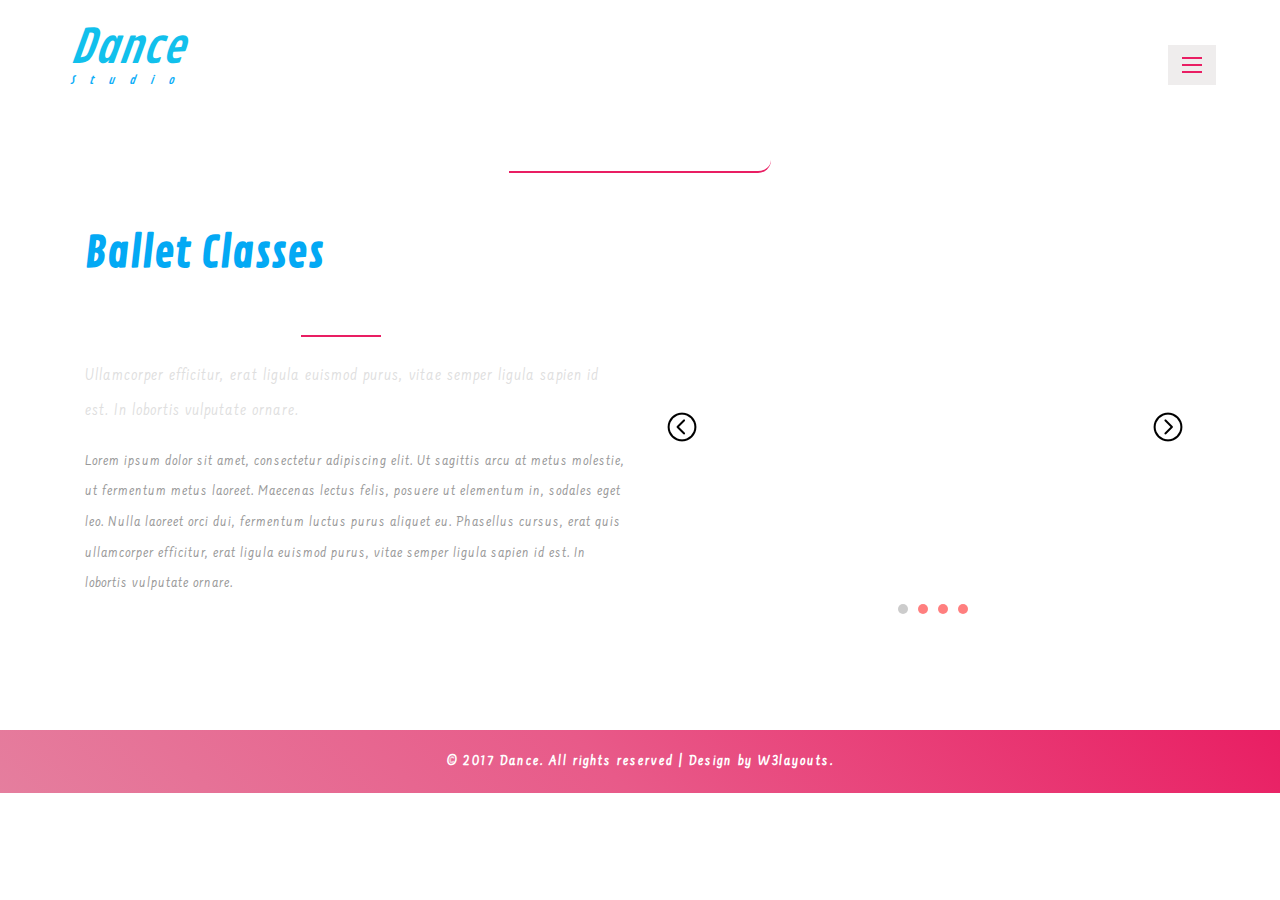
==== docs/about.html @ cee70d98 "no message" ====
<!--
	Author: W3layouts
	Author URL: http://w3layouts.com
	License: Creative Commons Attribution 3.0 Unported
	License URL: http://creativecommons.org/licenses/by/3.0/
-->
<!DOCTYPE html>
<html lang="zxx">
<head>
<title>Dance An Entertainment Category Bootstrap Responsive website Template | About Us:: w3layouts</title>
<!-- Meta tag Keywords -->
<meta name="viewport" content="width=device-width, initial-scale=1">
<meta http-equiv="Content-Type" content="text/html; charset=utf-8" />
<meta name="keywords" content="Dance web template, Bootstrap Web Templates, Flat Web Templates, Android Compatible web template, Smartphone Compatible web template, free webdesigns for Nokia, Samsung, LG, SonyEricsson, Motorola web design" />
<script type="application/x-javascript"> addEventListener("load", function() { setTimeout(hideURLbar, 0); }, false);
function hideURLbar(){ window.scrollTo(0,1); } </script>
<!--// Meta tag Keywords -->
<!-- css files -->
<link rel="stylesheet" href="css/bootstrap.css"> <!-- Bootstrap-Core-CSS -->
<link rel="stylesheet" href="css/style.css" type="text/css" media="all" /> <!-- Style-CSS --> 
<link rel="stylesheet" href="css/font-awesome.css"> <!-- Font-Awesome-Icons-CSS -->
<!-- //css files -->
<link href="//fonts.googleapis.com/css?family=Alex+Brush&amp;subset=latin-ext" rel="stylesheet">
<link href="//fonts.googleapis.com/css?family=Contrail+One" rel="stylesheet">
<link href="//fonts.googleapis.com/css?family=Farsan&amp;subset=gujarati,latin-ext,vietnamese" rel="stylesheet">
</head>
<body> 
<!-- banner -->
	<div class="banner-2">
		<div class="container">
			<h1><a class="w3l-logo" href="index.html">Dance<span>Studio</span></a></h1>
		</div>
		<!-- Nav -->
		<div class="col-md-6 w3_agile_menu">
			<div class="agileits_w3layouts_nav">
				<div id="toggle_m_nav">
					<div id="m_nav_menu" class="m_nav">
						<div class="m_nav_ham w3_agileits_ham" id="m_ham_1"></div>
						<div class="m_nav_ham" id="m_ham_2"></div>
						<div class="m_nav_ham" id="m_ham_3"></div>
					</div>
				</div>
				<div id="m_nav_container" class="m_nav wthree_bg">
					<nav class="menu menu--sebastian">
						<ul id="m_nav_list" class="m_nav menu__list">
							<li class="m_nav_item"> <a href="index.html" class="link link--kumya"><i class="fa fa-home" aria-hidden="true"></i><span data-letters="Home">Home</span></a></li>
							<li class="m_nav_item active"> <a href="about.html" class="link link--kumya"><i class="fa fa-user" aria-hidden="true"></i><span data-letters="About Us">About Us</span></a></li>
							<li class="m_nav_item"> <a href="classes.html" class="link link--kumya"><i class="fa fa-check-square-o" aria-hidden="true"></i><span data-letters="Classes">Classes</span></a></li>
							<li class="m_nav_item"> <a href="team.html" class="link link--kumya"><i class="fa fa-users" aria-hidden="true"></i><span data-letters="Team">Team</span></a></li>
							<li class="m_nav_item"> <a href="gallery.html" class="link link--kumya"><i class="fa fa-picture-o" aria-hidden="true"></i><span data-letters="Gallery">Gallery</span></a></li>
							<li class="m_nav_item"> <a href="mail.html" class="link link--kumya"><i class="fa fa-envelope-o" aria-hidden="true"></i><span data-letters="Mail Us">Mail Us</span></a></li>
						</ul>
					</nav>
				</div>
			</div>
		</div>
		<div class="clearfix"> </div>
		<!-- //Nav -->
	<!-- //banner -->
	<!-- about section -->
	<section class="about-w3l" id="about">
		<div class="container">
			<h2 class="title-w3l">About Us</h2>
			<div class="col-lg-6 col-md-6 col-sm-12">
				<h3>Ballet Classes</h3>
				<h4>That will Make You Advance</h4>
				<p class="w3lpara-w3l">Ullamcorper efficitur, erat ligula euismod purus, vitae semper ligula sapien id est. In lobortis vulputate ornare.</p>
				<p>Lorem ipsum dolor sit amet, consectetur adipiscing elit. Ut sagittis arcu at metus molestie, ut fermentum metus laoreet. Maecenas lectus felis, posuere ut elementum in, sodales eget leo. Nulla laoreet orci dui, fermentum luctus purus aliquet eu. Phasellus cursus, erat quis ullamcorper efficitur, erat ligula euismod purus, vitae semper ligula sapien id est. In lobortis vulputate ornare.</p>
			</div>
			<div class="col-lg-6 col-md-6 col-sm-12">
				<div id="slideshow-banner">
					<ul>
						<li class="slideshow-item"><img src="images/ab4.jpg" alt="" class="img-responsive"/></li>
						<li class="slideshow-item"><img src="images/ab2.jpg" alt="" class="img-responsive"/></li>
						<li class="slideshow-item"><img src="images/ab3.jpg" alt="" class="img-responsive"/></li>
						<li class="slideshow-item"><img src="images/ab1.jpg" alt="" class="img-responsive"/></li>
					</ul>
				</div>
			</div>
		</div>
	</section>
	<!-- //about section -->
</div>
<!-- copyright -->
<div class="w3layouts_copy_right">
	<div class="container">
		<p>© 2017 Dance. All rights reserved | Design by <a href="http://w3layouts.com">W3layouts.</a></p>
	</div>
</div>
<!-- //copyright -->

<!-- js-scripts -->			
<!-- js -->
<script type="text/javascript" src="js/jquery-2.1.4.min.js"></script>
<script type="text/javascript" src="js/bootstrap.js"></script> <!-- Necessary-JavaScript-File-For-Bootstrap --> 
<!-- //js -->
<!-- js for about section -->
<script type="text/javascript" src="js/jquery.slide.js"></script>
<script type="text/javascript">
$('#slideshow-banner').slide({
	cdTime : 5000,      
	controllerLeftButton : "images/left.png",   
	controllerRightButton : "images/right.png"   
});
</script>
<!-- //js for about section -->
<!-- menu -->
<script type="text/javascript" src="js/main.js"></script>
<!-- //menu -->
<!-- smooth scrolling -->
<script src="js/SmoothScroll.min.js"></script>
<!-- //smooth scrolling -->
<!-- //js-scripts -->

</body>
</html>
---- docs/css/style.css ----
/*--
Author: W3layouts
Author URL: http://w3layouts.com
License: Creative Commons Attribution 3.0 Unported
License URL: http://creativecommons.org/licenses/by/3.0/
--*/
body{
	padding:0;
	margin:0;
	background:#fff;
	position:relative;
	font-family: 'Farsan', cursive;
}
body a{
    transition:0.5s all;
	-webkit-transition:0.5s all;
	-moz-transition:0.5s all;
	-o-transition:0.5s all;
	-ms-transition:0.5s all;
}
a:hover{
	text-decoration:none;
	transition:0.5s all;
	-webkit-transition:0.5s all;
	-moz-transition:0.5s all;
	-o-transition:0.5s all;
	-ms-transition:0.5s all;
}
input[type="button"],input[type="submit"]{
	transition:0.5s all;
	-webkit-transition:0.5s all;
	-moz-transition:0.5s all;
	-o-transition:0.5s all;
	-ms-transition:0.5s all;
}
h1,h2,h3,h4,h5,h6{
	margin:0;	
	font-family: 'Contrail One', cursive;
}	
p {
    margin: 0;
    font-family: 'Farsan', cursive;
    letter-spacing: 1px;
    font-size: 1.15em;
    color: #999;
    line-height: 1.9em;
}
ul{
	margin:0;
	padding:0;
}
label{
	margin:0;
}
/*-- banner --*/
.banner{
	background:url(../images/bg.jpg) no-repeat center fixed;
	background-size:cover;
	-webkit-background-size:cover;
	-moz-background-size:cover;
	-o-background-size:cover;
	-ms-background-size:cover;
	min-height:793px;
}
.w3l-overlay {
    background: url(../images/overlay.png)repeat;
    min-height: 793px;
}
.banner-2{
	background:url(../images/bg2.jpg) no-repeat center fixed;
	background-size:cover;
	-webkit-background-size:cover;
	-moz-background-size:cover;
	-o-background-size:cover;
	-ms-background-size:cover;
	min-height:730px;
}
.banner-3{
	background:url(../images/bg1.jpg) no-repeat center fixed;
	background-size:cover;
	-webkit-background-size:cover;
	-moz-background-size:cover;
	-o-background-size:cover;
	-ms-background-size:cover;
	min-height:860px;
}
.banner-4{
	background:url(../images/bg3.jpg) no-repeat center fixed;
	background-size:cover;
	-webkit-background-size:cover;
	-moz-background-size:cover;
	-o-background-size:cover;
	-ms-background-size:cover;
	min-height:930px;
}
.banner-5{
	background:url(../images/bg4.jpg) no-repeat center fixed;
	background-size:cover;
	-webkit-background-size:cover;
	-moz-background-size:cover;
	-o-background-size:cover;
	-ms-background-size:cover;
	min-height:900px;
}
.banner-6{
	background:url(../images/bg5.jpg) no-repeat center fixed;
	background-size:cover;
	-webkit-background-size:cover;
	-moz-background-size:cover;
	-o-background-size:cover;
	-ms-background-size:cover;
	min-height:900px;
}
h1 a.w3l-logo {
    font-size: 1.3em;
    margin-top: .5em;
    display: inline-block;
	color:rgb(17, 192, 236);
	font-style:italic;
	float: left;
}
.w3l-logo span {
    display: block;
    font-size: .25em;
    color: #0faef8;
    text-transform: capitalize;
    font-weight: 100;
    letter-spacing: 15px;
}
p.w3l-img-right  {
    font-size: 2em !important;
    color: #fff !important;
    letter-spacing: 2px !important;
    padding-top: 1.2em !important;
	margin: 0 !important;
}
/*-- //top-nav --*/
.wthree_banner_info_grid {
    text-align: center;
}
.w3l_banner_info {
    width: 62%;
    margin: 14em auto 0;
}
.w3l_banner_info h3 {
    font-size: 4em;
    color: #fff;
    text-transform: capitalize;
    letter-spacing: 2px;
}
.w3l_banner_info p {
    font-size: 1.1em;
    color: #d4d2d2;
    letter-spacing: 3px;
    margin: 1.2em 0 5em;
}
.wthree_banner_info_grid h6, .wthree_banner_info_grid h2 {
    font-size: 5em;
    color: #fff;
    padding: .5em 0;
    border-bottom: 1px solid rgba(255, 255, 255, 0.51);
    border-top: 1px solid rgba(255, 255, 255, 0.51);
    width: 54%;
    margin:0 auto .5em;
    font-family: 'Alex Brush', cursive;
    font-weight: bold;
    background: rgba(33, 150, 243, 0.2);
}
/*--social-icons--*/
.social {
    text-align: center;
    transform: translateY(-50%);
}
.social li {
    display: inline;
    margin-right: 7px;
}
.social .link {
    display: inline-block;
    vertical-align: middle;
    position: relative;
    width: 40px;
    height: 40px;
    border-radius: 50%;
	-webkit-border-radius: 50%;
    -moz-border-radius: 50%;
    -o-border-radius: 50%;
    -ms-border-radius: 50%;
    border: 2px dashed white;
    background-clip: content-box;
    padding: 4px;
    transition: .5s;
    color: #D7D0BE;
    margin-left: 10px;
    margin-right: 8px;
    text-shadow: 0 -1px 0 rgba(0, 0, 0, 0.2),
	0 1px 0 rgba(255, 255, 255, 0.2);
    font-size: 16px;
}
.social .link span {
	display: block;
	position: absolute;
	text-align: center;
	top: 50%;
	left: 50%;
	transform: translate(-50%, -50%);
    -webkit-transform:translate(-50%, -50%);
    -ms-transform:translate(-50%, -50%);
    -o-transform: translate(-50%, -50%);
    -moz-transform: translate(-50%, -50%);
}
.social .link:hover {
    color: white;
    transform: translateX(0px) rotate(360deg);
}
.social .link.google-plus {
	background-color: tomato;
	color: white;
}
.social .link.twitter {
  background-color: #00ACEE;
  color: white;
}
.social .link.facebook {
  background-color: #3B5998;
  color: white;
}
/*--//social-icons--*/
/*-- menu --*/
.m_nav_ham{
    box-sizing: border-box;
    -webkit-transition-duration: 0.3s;
    -moz-transition-duration: 0.3s;
    -ms-transition-duration: 0.3s;
    transition-duration: 0.3s;
}
#m_nav_container {
    width: 100%;
    height: 82px;
    background-color:#03A9F4;
    position: fixed;
    display: none;
    top: 2%;
    left: 0;
    text-align: center;
}
.wthree_bg{
	-webkit-transform: translate(0, -100%);
    -ms-transform: translate(0, -100%);
    transform: translate(0, -100%);
    -webkit-transition: all 0.5s cubic-bezier(0.175, 0.885, 0.32, 1.275);
    transition: all 0.5s cubic-bezier(0.175, 0.885, 0.32, 1.275);
}
.wthree_bg.container_open{
    -webkit-transform: translate(0, 0);
    -ms-transform: translate(0, 0);
    transform: translate(0, 0);
}
#m_nav_bar {
    width: 80%;
    margin: auto;
}
#m_nav_list {
    list-style: none;
    margin:1.5em 0 0;
}
.m_nav_item {
	display: inline-block;
    margin: 0 1em;
}
.m_nav_item a {
    text-decoration: none;
    color: #fff !important;
    text-transform: uppercase;
    font-weight: 600;
    letter-spacing: 2px;
    -webkit-transition-duration: 0.5s;
    padding: 10px 30px;
}
.container_open {
    position: fixed !important;
    display: block;
    height: 120px;
}
#m_nav_menu {
    position: fixed;
    top: 4%;
    z-index: 3;
    cursor: pointer;
    right: 13%;
    background: #efeded;
    padding: .5em 1em;
}
.m_nav_ham {
    width: 20px;
    height: 2px;
    background: #E91E63;
    margin: 5px auto;
}
.m_nav_ham_1_open {
    -webkit-transform: rotate(45deg);
    -moz-transform: rotate(45deg);
    -ms-transform: rotate(45deg);
    transform: rotate(45deg);
    margin-top: 15px;
}
.m_nav_ham_2_open {
    -webkit-transform: rotate(-45deg);
    -moz-transform: rotate(-45deg);
    -ms-transform: rotate(-45deg);
    transform: rotate(-45deg);
    margin-top:-7px;
}
.m_nav_ham_3_open {
    opacity: 0;
}
.button_open {
    background: #333;
}
.menu__list li a i{
	padding-right:1em;
}
.link--kumya:hover i,.menu__list .active a i{
	color:#E91E63;
}
ul.dropdown-menu.agile_short_dropdown {
    padding: 0;
    background: none;
    box-shadow: none;
	padding-left: 3em;
    border: none;
}
ul.dropdown-menu.agile_short_dropdown li {
    color: #fff !important;
    list-style: none;
    padding: .3em 0 !important;
}
ul.dropdown-menu.agile_short_dropdown li a{
    padding:0;
	
}
.link {
	outline: none;
	position: relative;
	display: inline-block;
}
/* Kumya */
.link--kumya {
	overflow: hidden;
    line-height: 1;
}
.link--kumya:hover,.menu__list .active a {
	color:#fff;
}
.link--kumya::after {
	content: '';
	position: absolute;
	height: 100%;
	width: 100%;
	top: 0;
	right: 0;
	z-index: -1;
	background: #ffffff;
	-webkit-transform: translate3d(101%,0,0);
	transform: translate3d(101%,0,0);
	-webkit-transition: -webkit-transform 0.5s;
	transition: transform 0.5s;
	-webkit-transition-timing-function: cubic-bezier(0.7,0,0.3,1);
	transition-timing-function: cubic-bezier(0.7,0,0.3,1);
}
.link--kumya:hover::after,.menu__list .active a::after {
	-webkit-transform: translate3d(0,0,0);
	transform: translate3d(0,0,0);
}
.link--kumya span {
	display: inline-block;
    position: relative;
}
.link--kumya span::before {
	content: attr(data-letters);
	position: absolute;
	color: #212121;
	left: 2px;
	overflow: hidden;
	white-space: nowrap;
	width: 0%;
	-webkit-transition: width 0.5s;
	transition: width 0.5s;
	-webkit-transition-timing-function: cubic-bezier(0.7,0,0.3,1);
	transition-timing-function: cubic-bezier(0.7,0,0.3,1);
}
.link--kumya:hover span::before,.menu__list .active a span::before {
	width: 100%;
}
ul.dropdown-menu {
    background: #31bdfd !important;
    box-shadow: 0 0 0;
    border: none;
    top: 3em;
    left: 0 !important;
    min-width: 143px;
    text-align: center;
    right: 0 !important;
    padding: 1em 0 !important;
}
.dropdown-menu > li > a:hover, .dropdown-menu > li > a:focus {
    text-decoration: none;
    background-color: transparent !important;
    color:#fb4e4e !important;
	font-weight:600;
}
/*-- //menu --*/
/*-- //banner --*/
/*-- about section --*/
section.about-w3l, .classes-w3l, .team-agileinfo, #gallery, .mail{
	padding:3em 0;
}
section.about-w3l h3 {
    font-size: 3em;
    font-weight: bold;
    color: #03A9F4;
    letter-spacing: 1px;
}
section.about-w3l h4 {
    font-size: 1.5em;
    color: #fff;
    padding: .8em 0 2em;
    letter-spacing: 1px;
	position:relative;
}
section.about-w3l h4:after {
    content: '';
    position: absolute;
    background-color: #E91E63;
    width: 80px;
    height: 2px;
    left: 40%;
    bottom: 27%;
}
p.w3lpara-w3l {
    color: #dfdfdf;
    font-size: 1.3em;
    margin-bottom: 1em;
}
section.about-w3l div#slideshow-banner { 
	height:400px; 
	width:100%; 
	overflow:hidden; 
	position:relative; 
	margin:0px auto; 
}
section.about-w3l div#slideshow-banner ul { 
	width:100%; 
	height:100%; 
}
ul li {
	list-style-type:none;
}
section.about-w3l #slideshow-controller {
	position: absolute;
	bottom: 10px;
	left: 45%;
}
section.about-w3l #slideshow-banner ul { 
	position: relative; 
}
section.about-w3l #slideshow-banner ul .slideshow-item { 
	position: absolute; 
}
section.about-w3l #slideshow-banner ul li.slideshow-item img {
	width:100%;
	height:auto;
}
section.about-w3l #controller-left {
	position: absolute;
	left: 2%;
	top: 45%;
	cursor: pointer;
}
section.about-w3l #controller-right {
	position: absolute;
	right: 2%;
	top: 45%;
	cursor: pointer;
}
section.about-w3l .controller-item {
	display: inline-block;
	width: 10px;
	height: 10px;
	background: #f00;
	margin-right: 10px;
	border-radius: 10px;
	opacity: 0.5;
	cursor: pointer;
}
section.about-w3l .controller-item-hover {
	opacity: 1;
	background: #ccc;
	transform: rotateX(360deg);
	transition: transform 2s;
}
section.about-w3l .slideshow-transform {
	transform: scale(1.7, 1.7);
	transition: transform 8s;
}
/*-- //about section --*/
/* Shutter In Horizontal */
/*-- w3layouts --*/
/*-- agileits --*/
h2.title-w3l {
    font-size: 3.5em;
    color: #fff;
    text-align: center;
    border-bottom: 2px solid #E91E63;
    width: 23%;
    border-radius: 13px 0;
    margin: 0 auto 1.2em;
}
a.hvr-shutter-in-horizontal {
  display: inline-block;
  vertical-align: middle;
  -webkit-transform: translateZ(0);
  transform: translateZ(0);
  box-shadow: 0 0 1px rgba(0, 0, 0, 0);
  -webkit-backface-visibility: hidden;
  backface-visibility: hidden;
  -moz-osx-font-smoothing: grayscale;
  position: relative;
  background: #4baf4f;
  -webkit-transition-property: color;
  transition-property: color;
  -webkit-transition-duration: 0.3s;
  transition-duration: 0.3s;
      padding: 0.7em 1em;
	  color:#fff;
}
a.hvr-shutter-in-horizontal:before {
  content: "";
  position: absolute;
  z-index: -1;
  top: 0;
  bottom: 0;
  left: 0;
  right: 0;
  background:#f44236;
  -webkit-transform: scaleX(1);
  transform: scaleX(1);
  -webkit-transform-origin: 50%;
  transform-origin: 50%;
  -webkit-transition-property: transform;
  transition-property: transform;
  -webkit-transition-duration: 0.3s;
  transition-duration: 0.3s;
  -webkit-transition-timing-function: ease-out;
  transition-timing-function: ease-out;
}
a.hvr-shutter-in-horizontal:hover, a.hvr-shutter-in-horizontal:focus, a.hvr-shutter-in-horizontal:active {
  color: white;
}
a.hvr-shutter-in-horizontal:hover:before, a.hvr-shutter-in-horizontal:focus:before, a.hvr-shutter-in-horizontal:active:before {
  -webkit-transform: scaleX(0);
  transform: scaleX(0);
}
.col-bottom {
    margin: 1.2em 0 1.2em 0;
}
.col-bottom.two {
    margin: 0 0 1.2em 0;
}
.second-class-w3l, .team-grid-2 {
    margin-top: 4em;
}
.col-news-top .date-in {
    overflow: hidden;
    position: relative;
    display: block;
    width: 250px;
    height: 250px;
    border-radius: 50%;
	-webkit-border-radius: 50%;
    -moz-border-radius: 50%;
    -o-border-radius: 50%;
    -ms-border-radius: 50%;
}
.col-bottom a {
    margin: 1em 0;
	font-size:1em;
}
.col-news-top .date-in .month-in {
	position: absolute;
	height:100%;
	width: 50%;
	top: 0;
	left: 0;
	background: rgba(3, 169, 244, 0.34);
	text-align: center;
	-webkit-transition: all 0.3s ease;
	transition: all 0.3s ease;
}
.col-news-top .date-in:hover .month-in {
	width: 100%;
}
.col-news-top .date-in .month-in  {
	display: inline-block;
	font-weight: 800;
	text-transform: uppercase;
	color: #ffffff;
	top:23%;
	margin-top: -60px;
	position: absolute;
	left: 0;
	right: 0;
}
.col-news-top .date-in .month-in .day {
  font-size: 3.5em;
  line-height: 102px;
  margin-bottom: -24px;
  font-weight: 400;
}
.col-news-top .date-in .month-in .month {
	font-size: 14px;
	line-height: 14px;
	padding-top: 6em;
}
.col-news-top .date-in .month-in span {
	display: block;
}
span.like {
    font-size: 1.9em;
    color: #fff;
    font-weight: bold;
    text-transform: uppercase;
    letter-spacing: 2px;
    margin-top: 3.7em;
}
.col-news-top img {
    border-radius: 50%;
    -webkit-border-radius: 50%;
    -moz-border-radius: 50%;
    -o-border-radius: 50%;
    -ms-border-radius: 50%;
}
/*-- model --*/  
.modal-header h4{
	color: black;
    font-size: 2em;
    text-transform: uppercase;
    letter-spacing: 2px;
    text-align: center;
    font-weight: bold;
}
.modal-header h5 {
    color: #03A9F4;
    font-size: 1.3em;
    letter-spacing: 1px;
    text-align: center;
    margin: .5em 0 1em;
}
.modal-header span {
    font-size: 1.1em;
    color: #777;
    letter-spacing: 1px;
    line-height: 33px;
    padding-bottom: 16px;
	display:inline-block;
	margin-top:1em;
}
.modal-header img{
    float: left;
    width: 100%;
}
/*-- //model --*/  
/*-- team section --*/
/* full height demo */
html.demo-full-height,
html.demo-full-height body,
html.demo-full-height .jarallax {
    height: 100%;
}
html.demo-full-height .jarallax {
    min-height: 600px;
}
section.team-agileinfo h3.text-center {
	font-size:40px;
	font-weight:bold;
	color:#fff;
	padding-bottom:50px;
	font-family: 'Poiret One', cursive;
	position:relative;
}
section.team-agileinfo h3.text-center:before {
	content:'';
	position:absolute;
	background-color:#fff;
	width:300px;
	height:2px;
	left:20%;
	bottom:2%;
} 
section.team-agileinfo h3.text-center:after {
	content:'';
	position:absolute;
	background-color:#fff;
	width:300px;
	height:2px;
	right:20%;
	bottom:2%;
}
section.team-agileinfo span.fa.fa-star-o {
    font-size: 25px;
    color:#fff;
    display: block;
    text-align: center;
    margin-top: -16px;
    margin-bottom: 50px;
}
section.team-agileinfo .view {
	width:100%;
	height:auto;
	margin:0 auto;
	overflow: hidden;
	position: relative;
	text-align: center;
	background: #03A9F4;
    cursor: default;
}
section.team-agileinfo .view .mask1, section.team-agileinfo .view .mask2, section.team-agileinfo .view .mask3, section.team-agileinfo .view .mask4, section.team-agileinfo .view .content {
	width:100%;
	height:100%;
	position: absolute;
	overflow: hidden;
	top: 0;
	left: 0;
}
section.team-agileinfo .view img {
	display: block;
	position: relative;
}
section.team-agileinfo .view h4 {
	text-transform: uppercase;
	color: #fff;
	text-align: center;
	position: relative;
	font-size: 20px;
	font-weight:normal;
	padding: 10px;
	background:#E91E63;
	margin: 40px 0 0 0;
}
section.team-agileinfo .view ul.team-social {
	position: relative;
    padding: 25px 0;
    text-align: center;
}
section.team-agileinfo .view ul.team-social li {
	display:inline-block;
}
section.team-agileinfo .view ul.team-social li a i.fa {
	width: 37px;
    height: 37px;
    line-height: 35px;
    font-size: 16px;
    color: #fff;
    border: 1px solid #fff;
    background-color: transparent;
    text-align: center;
}
section.team-agileinfo .view ul.team-social li a i.fa.fa-facebook:hover {
	background-color:#3b5998;
	color:#fff;
	border-color:#3b5998;
}
section.team-agileinfo .view ul.team-social li a i.fa.fa-youtube:hover {
	background-color:#cd201f;
	color:#fff;
	border-color:#cd201f;
}
section.team-agileinfo .view ul.team-social li a i.fa.fa-twitter:hover {
	background-color:#1da1f2;
	color:#fff;
	border-color:#1da1f2;
}
section.team-agileinfo .view ul.team-social li a i.fa.fa-google-plus:hover {
	background-color:#dd4b39;
	color:#fff;
	border-color:#dd4b39;
}
section.team-agileinfo .view ul.team-social li a i.fa.fa-linkedin:hover {
	background-color:#0077b5;
	color:#fff;
	border-color:#0077b5;
}
section.team-agileinfo .view ul.team-social li a i.fa:hover {
    -webkit-animation: spin 2s linear infinite;
	animation: spin 2s linear infinite;
	-moz-animation: spin 2s linear infinite;
	-o-animation: spin 2s linear infinite;
	-ms-animation: spin 2s linear infinite;
}
@keyframes spin {
  0% { transform: rotate(0deg); }
  100% { transform: rotate(360deg); }
}
section.team-agileinfo .view p.info {
   display: inline-block;
   font-weight:normal;
   font-size: 16px;
   color: #fff;
   text-align: center;
   padding: 7px 10px;
   background:#E91E63;
   color: #fff;
   text-transform:capitalize;
}
/*-- //team section --*/
/*--portfolio--*/
.portfolio-grids {
    padding: 0;
}
/*--SAP--*/
.sap_tabs {
    clear: both;
    padding: 0;
    text-align: center;
}
.tab_box{
	background:#fd926d;
	padding: 2em;
}
.top1{
	margin-top: 2%;
}
.resp-tabs-list {
    list-style: none;
    padding: 0;
    margin: 0 auto 2em;
    text-align: center;
    display: inline-block;
}
.resp-tab-item {
    color: #03A9F4;
    font-size: 1.5em;
    font-weight: 500;
    margin-left: 1em;
    text-align: center;
    list-style: none;
    outline: none;
    -webkit-transition: 0.5s all;
    -moz-transition: 0.5s all;
    -ms-transition: 0.5s all;
    -o-transition: 0.5s all;
    transition: 0.5s all;
    padding: 0 1em;
    float: left;
	cursor: pointer;
    border-bottom: 4px double #fff;
    letter-spacing: 1px;
}
.resp-tab-active, .resp-tab-item:hover {
    text-shadow: none;
    color: #E91E63;
}
.resp-tabs-container {
	padding: 0px;
	clear: left;	
}
h2.resp-accordion {
	cursor: pointer;
	padding: 5px;
	display: none;
}
.resp-tab-content {
	display: none;
}
.resp-content-active, .resp-accordion-active {
   display: block;
}
.tab_img{
	padding:2em 0 0;
	display: block;
}
.portfolio-grids img.img-responsive {
    width: 100%; 
	-webkit-transition: .5s all;
	-moz-transition: .5s all;
    transition: .5s all;
}
.gallery-grid {
    transition: .5s all;
    overflow: hidden;
	cursor: pointer;
}
.gallery-grid:hover img {
	-webkit-transform: scale(1.1);
	-moz-transform: scale(1.1);
	-o-transform: scale(1.1);
	-ms-transform: scale(1.1);
    transform: scale(1.1);
}
/*--//portfolio--*/
/*-- //Gallery --*/
/*-- mail --*/
.agileinfo_mail_grid_right input[type="text"], .agileinfo_mail_grid_right input[type="email"], .agileinfo_mail_grid_right textarea {
    outline: none;
    padding: 10px;
    font-size: 1em;
    color: #555;
    background: #f5f5f5;
    width: 100%;
	letter-spacing:1px;
    border: 1px solid #E6E6E6;
}
.agileinfo_mail_grid_right textarea {
    min-height: 200px;
    margin: 1em 1.1em;
    width: 95.9% !important;
	resize: none;
}
.agileinfo_mail_grid_right input[type="submit"], .agileinfo_mail_grid_right input[type="reset"] {
    outline: none;
    padding: 10px 0;
    font-size: 1em;
    color: #fff;
    background: #E91E63;
    width: 46.6%;
    border: none;
	letter-spacing:1px;
    text-transform: uppercase;
    margin-left: 1em;
	-webkit-transition:0.5s all;
	-moz-transition:0.5s all;
	-o-transition:0.5s all;
	-ms-transition:0.5s all;
	 transition:0.5s all;
}
.agileinfo_mail_grid_right input[type="submit"]:hover, .agileinfo_mail_grid_right input[type="reset"]:hover {
    background: #fff;
    color: #000;
}
.agileinfo_mail_grid_right input[type="text"]:nth-child(2), .agileinfo_mail_grid_right input[type="email"] {
    margin: 1em 0 0;
}
.contact-left-w3ls .glyphicon {
    font-size: 1.2em;
    border: 1px solid #03A9F4;
    padding: 13px 15px;
    color: #03A9F4;
}
.contact-left-w3ls h4,.contact-left-w3ls h5{
	text-align:left;
}
.contact-left-w3ls h4 {
    color: #fff;
    font-size: 1.3em;
    margin-bottom: .5em;
}
.contact-left-w3ls p {
    color: #dad6d6;
}
.contact-left-w3ls p a{
	color:#dad6d6;
}
.contact-left-w3ls p a:hover{
	color:#E91E63;
}
.mail-w3 {
    padding: 2em 0;
}
.call {
    padding-bottom: 2em;
}
.contact-left-w3ls h3 {
    font-size: 2em;
    color: #03A9F4;
    margin-bottom: 1em;
    text-align: left;
}
/*-- //mail --*/
.w3layouts_copy_right {
    padding: 1.2em 0;
    text-align: center;	
/* Permalink - use to edit and share this gradient: http://colorzilla.com/gradient-editor/#e57e9e+0,e85a89+47,e91e63+100 */
background: rgb(229,126,158); /* Old browsers */
background: -moz-linear-gradient(45deg, rgba(229,126,158,1) 0%, rgba(232,90,137,1) 47%, rgba(233,30,99,1) 100%); /* FF3.6-15 */
background: -webkit-linear-gradient(45deg, rgba(229,126,158,1) 0%,rgba(232,90,137,1) 47%,rgba(233,30,99,1) 100%); /* Chrome10-25,Safari5.1-6 */
background: linear-gradient(45deg, rgba(229,126,158,1) 0%,rgba(232,90,137,1) 47%,rgba(233,30,99,1) 100%); /* W3C, IE10+, FF16+, Chrome26+, Opera12+, Safari7+ */
}
.w3layouts_copy_right p {
    color: #fff;
    font-weight: 600;
    letter-spacing: 2px;
    font-size: 1.1em;
}
.w3layouts_copy_right p a{
	color:#fff;
	text-decoration:none;
}
.w3layouts_copy_right p a:hover{
	color:#000;
}


/*--responsive--*/

@media(max-width: 1680px){

}
@media(max-width: 1600px){

}
@media(max-width: 1440px){
	#m_nav_menu {
		top: 5%;
		right: 11%;
	}
	.w3l_banner_info {
		margin: 11em auto 0;
	}
	.banner, .w3l-overlay {
		min-height: 700px;
	}
}
@media(max-width: 1366px){
	#m_nav_menu {
		right: 7%;
	}
}
@media(max-width: 1280px){
	.wthree_banner_info_grid h6, .wthree_banner_info_grid h2 {
		font-size: 4.5em;
	}
	.w3l_banner_info h3 {
		font-size: 3.5em;
	}
	p.w3l-img-right {
		padding-top: 1em !important;
	}
	.banner, .w3l-overlay {
		min-height: 660px;
	}
	section.about-w3l, .classes-w3l, .team-agileinfo, #gallery, .mail {
		padding: 2em 0 3em;
	}
	#m_nav_menu {
		right: 5%;
	}
}
@media(max-width: 1080px){
	.m_nav_item {
		margin: 0 .5em;
	}
	.m_nav_item a {
		padding: 10px 22px;
	}
	.menu__list li a i {
		padding-right: .8em;
	}
	.wthree_banner_info_grid h6, .wthree_banner_info_grid h2 {
		font-size: 4.3em;
		padding: .4em 0;
	}
	.w3l_banner_info h3 {
		font-size: 3em;
	}
	.w3l_banner_info p {
		margin: 1em 0 4em;
	}
	.banner, .w3l-overlay {
		min-height: 620px;
	}
	p.w3l-img-right {
		font-size: 1.8em !important;
	}
	h2.title-w3l {
		font-size: 3.2em;
		margin: 0 auto 1em;
	}
	section.about-w3l h3 {
		font-size: 2.8em;
	}
	section.about-w3l h4 {
		font-size: 1.4em;
	}
	p.w3lpara-w3l {
		font-size: 1.2em;
	}
	section.team-agileinfo .view p.info {
		font-size: 15px;
		padding: 4px 15px;
	}
	section.team-agileinfo .view ul.team-social li a i.fa {
		width: 32px;
		height: 32px;
		line-height: 30px;
		font-size: 14px;
	}
	section.team-agileinfo .view h4 {
		font-size: 17px;
		margin: 31px 0 0 0;
	}
	.contact-left-w3ls .glyphicon {
		padding: 12px 13px;
	}
	.contact-left-w3ls h4 {
		margin-bottom: .3em;
	}
	.mail-w3 {
		padding: 1.8em 0;
	}
	.call {
		padding-bottom: 1.8em;
	}
	.agileinfo_mail_grid_right textarea {
		min-height: 180px;
		width: 94% !important;
	}
	.agileinfo_mail_grid_right input[type="submit"], .agileinfo_mail_grid_right input[type="reset"] {
		width: 45.5%;
	}
}
@media(max-width: 1050px){

}
@media(max-width: 1024px){
	#m_nav_menu {
		right: 4%;
		padding: .4em .8em;
	}
	section.about-w3l h3 {
		font-size: 2.7em;
	}
	h2.title-w3l {
		font-size: 3em;
	}
	.banner, .w3l-overlay {
		min-height: 610px;
	}
}
@media(max-width: 991px){
	.wthree_banner_info_grid h6, .wthree_banner_info_grid h2 {
		font-size: 4em;
		width: 60%;
	}
	.w3l_banner_info h3 {
		font-size: 2.8em;
		letter-spacing: 1px;
	}
	.w3l_banner_info p {
		font-size: 1em;
		letter-spacing: 2px;
	}
	.banner, .w3l-overlay {
		min-height: 590px;
	}
	.m_nav_item a {
		padding: 10px 18px;
	}
	section.about-w3l h4:after {
		left: 30%;
		bottom: 30%;
	}
	p.w3lpara-w3l {
		font-size: 1.3em;
	}
	section.about-w3l div#slideshow-banner {
		margin: 3em auto 0;
	}
	h2.title-w3l {
		width: 32%;
	}
	.col-news-top .date-in {
		width: 200px;
		height: 200px;
	}
	span.like {
		font-size: 1.5em;
		margin-top: 3.5em;
	}
	.col-news-top .date-in .month-in {
		top: 30%;
	}
	.second-class-w3l, .team-grid-2 {
		margin-top: 3em;
	}
	.team-w3ls {
		padding: 0 .8em;
	}
	section.team-agileinfo .view ul.team-social li a i.fa {
		width: 27px;
		height: 27px;
		line-height: 26px;
		font-size: 12px;
	}
	section.team-agileinfo .view ul.team-social {
		padding: 17px 0;
	}
	section.team-agileinfo .view h4 {
		font-size: 16px;
		margin: 22px 0 0 0;
	}
	.contact-icon-wthree {
		float: left;
		width: 11%;
	}
	.agileinfo_mail_grid_right {
		margin-top: 3em;
	}
	.agileinfo_mail_grid_right textarea {
		width: 95.6% !important;
	}
	.agileinfo_mail_grid_right input[type="submit"], .agileinfo_mail_grid_right input[type="reset"] {
		width: 46.6%;
	}
}
@media(max-width: 900px){
	.menu__list li a i {
		padding-right: .5em;
	}
	.m_nav_item a {
		padding: 10px 15px;
	}
}
@media(max-width: 800px){
	.m_nav_item a {
		letter-spacing: 1px;
	}
	.m_nav_item {
		margin: 0 .2em;
	}
}
@media(max-width: 768px){
	.banner, .w3l-overlay {
		min-height: 865px;
	}
	.w3l_banner_info {
		margin: 17em auto 0;
	}
	p.w3l-img-right {
		padding-top: 2.5em !important;
	}
	#m_nav_menu {
		right: 3%;
		top: 4%;
	}
}
@media(max-width: 736px){
	.w3l_banner_info {
		margin: 9em auto 0;
	}
	p.w3l-img-right {
		padding-top: 1em !important;
	}
	.w3l_banner_info h3 {
		font-size: 2.5em;
	}
	p.w3l-img-right {
		font-size: 1.7em !important;
	}
	.banner, .w3l-overlay {
		min-height: 536px;
	}
	.wthree_banner_info_grid h6, .wthree_banner_info_grid h2 {
		font-size: 3.8em;
		width: 56%;
	}
	h2.title-w3l {
		font-size: 2.8em;
	}
	.team-w3ls {
		float: left;
		width: 50%;
		padding: 0 1.5em;
	}
	.team-w3ls:nth-child(3), .team-w3ls:nth-child(4) {
		margin-top: 3em;
	}
	section.team-agileinfo .view ul.team-social li a i.fa {
		width: 37px;
		height: 37px;
		line-height: 34px;
		font-size: 16px;
	}
	section.team-agileinfo .view h4 {
		font-size: 20px;
		margin: 72px 0 0 0;
	}
	section.team-agileinfo .view ul.team-social {
		padding: 30px 0;
	}
	section.team-agileinfo .view p.info {
		font-size: 16px;
	}
	.contact-left-w3ls h3 {
		font-size: 1.8em;
	}
	.wthree_contact_left_grid {
		float: left;
		width: 50%;
	}
	#m_nav_container {
		height: 365px;
	}
	.m_nav_item {
		display: block;
		margin: 1em 0;
	}
	.m_nav_item a {
		padding: 11px 31px;
	}
	.m_nav_item a {
		letter-spacing: 2px;
	}
	section.about-w3l h3 {
		font-size: 2.6em;
	}
	section.about-w3l h4 {
		font-size: 1.35em;
	}
	section.about-w3l h4:after {
		left: 28%;
	}
}
@media(max-width: 667px){
	section.team-agileinfo .view h4 {
		margin: 60px 0 0 0;
	}
	.col-news-top .date-in {
		width: 180px;
		height: 180px;
	}
	.col-news-top .date-in .month-in {
		top: 34%;
	}
	span.like {
		margin-top: 3em;
	}
}
@media(max-width: 640px){
	h1 a.w3l-logo {
		font-size: 1.2em;
	}
	.w3l-logo span {
		letter-spacing: 14px;
	}
	.wthree_banner_info_grid h6, .wthree_banner_info_grid h2 {
		font-size: 3.5em;
	}
	.wthree_banner_info_grid h6, .wthree_banner_info_grid h2 {
		font-size: 3.5em;
	}
	p.w3l-img-right {
		font-size: 1.6em !important;
	}
	.w3l_banner_info h3 {
		font-size: 2.3em;
	}
	h2.title-w3l {
		font-size: 2.6em;
	}
	section.about-w3l h3 {
		font-size: 2.5em;
	}
	section.about-w3l h4:after {
		left: 33%;
	}
	.col-news-top .date-in {
		width: 165px;
		height: 165px;
	}
	span.like {
		margin-top: 3.5em;
		font-size: 1.3em;
	}
}
@media(max-width: 600px){
	.wthree_banner_info_grid h6, .wthree_banner_info_grid h2 {
		font-size: 3.2em;
	}
	.w3l_banner_info h3 {
		font-size: 2.1em;
	}
	.w3l_banner_info {
		margin: 10em auto 0;
	}
	section.team-agileinfo .view h4 {
		margin: 40px 0 0 0;
	}
	.agileinfo_mail_grid_right textarea {
		width: 94% !important;
	}
	.agileinfo_mail_grid_right input[type="submit"], .agileinfo_mail_grid_right input[type="reset"] {
		width: 45.5%;
	}
}
@media(max-width: 568px){
	section.about-w3l h4:after {
		left: 38%;
	}
	.col-news-top .date-in {
		width: 159px;
		height: 159px;
	}
	.col-news-top {
		padding: 0 .5em;
	}
	h2.title-w3l {
		width: 36%;
	}
}
@media(max-width: 480px){
	h1 a.w3l-logo {
		font-size: 1.1em;
	}
	.w3l-logo span {
		letter-spacing: 13px;
	}
	.w3l_banner_info h3 {
		font-size: 1.8em;
	}
	.w3l_banner_info {
		width: 71%;
	}
	.w3l_banner_info {
		margin: 9.5em auto 0;
	}
	p.w3l-img-right {
		font-size: 1.5em !important;
	}
	h2.title-w3l {
		font-size: 2.3em;
	}
	section.about-w3l h3 {
		font-size: 2.3em;
	}
	section.about-w3l h4 {
		font-size: 1.25em;
	}
	section.about-w3l h4:after {
		left: 42%;
	}
	p.w3lpara-w3l {
		font-size: 1.2em;
	}
	p {
		line-height: 1.8em;
	}
	.col-news-top .date-in {
		width: 250px;
		height: 250px;
	}
	.col-news-top .date-in .month-in {
		top: 24%;
	}
	.col-news-top {
		width: 100%;
		padding: 0 6em;
	}
	.col-news-top:nth-child(2) {
		margin: 2.5em 0;
	}
	span.like {
		margin-top: 6em;
		letter-spacing: 1px;
	}
	.team-w3ls {
		padding: 0 1em;
	}
	section.team-agileinfo .view ul.team-social li a i.fa {
		width: 30px;
		height: 30px;
		line-height: 30px;
		font-size: 14px;
	}
	section.team-agileinfo .view h4 {
		margin: 30px 0 0 0;
		font-size: 16px;
	}
	.team-w3ls:nth-child(3), .team-w3ls:nth-child(4) {
		margin-top: 2em;
	}
	.resp-tab-item {
		font-size: 1.3em;
	}
	.portfolio-grids {
		width: 50%;
	}
	.contact-icon-wthree {
		float: left;
		width: 16%;
	}
	.agileinfo_mail_grid_right input[type="submit"], .agileinfo_mail_grid_right input[type="reset"] {
		width: 45%;
	}
	.agileinfo_mail_grid_right textarea {
		min-height: 160px;
	}
}
@media(max-width: 440px){
	h2.title-w3l {
		width: 44%;
	}
	section.team-agileinfo .view ul.team-social {
		padding: 20px 0;
	}
	.wthree_contact_left_grid {
		float: none;
		width: 100%;
	}
	.agileinfo_mail_grid_right input[type="text"]:nth-child(2), .agileinfo_mail_grid_right input[type="email"] {
		margin: 1em 0;
	}
	.agileinfo_mail_grid_right textarea {
		width: 92% !important;
		margin: 0em 1.1em 1em;
	}
	.agileinfo_mail_grid_right input[type="submit"], .agileinfo_mail_grid_right input[type="reset"] {
		width: 44%;
	}
	.agileinfo_mail_grid_right textarea {
		min-height: 140px;
	}
	section.about-w3l, .classes-w3l, .team-agileinfo, #gallery, .mail {
		padding: 1.5em 0 3em;
	}
	section.about-w3l div#slideshow-banner {
		height: 354px;
	}
}
@media(max-width: 414px){
	.w3layouts_copy_right p {
		font-size: 1em;
	}
	.banner, .w3l-overlay {
		min-height: 612px;
	}
	.wthree_banner_info_grid h6, .wthree_banner_info_grid h2 {
		font-size: 3em;
	}
	.w3l_banner_info h3 {
		font-size: 1.7em;
	}
	.w3l_banner_info p {
		font-size: .9em;
	}
	p.w3l-img-right {
		font-size: 1.3em !important;
	}
	.wthree_banner_info_grid h6, .wthree_banner_info_grid h2 {
		width: 60%;
	}
	p.w3l-img-right {
		padding-top: 2em !important;
	}
	.w3l_banner_info {
		margin: 12em auto 0;
	}
	section.about-w3l h3 {
		font-size: 2em;
	}
	section.about-w3l h4 {
		font-size: 1.2em;
	}
	section.about-w3l h4:after {
		left: 50%;
		width: 68px;
	}
	p.w3lpara-w3l {
		font-size: 1.1em;
	}
	section.about-w3l #slideshow-controller {
		left: 39%;
	}
	.col-news-top {
		padding: 0 4em;
	}
	.team-w3ls {
		float: none;
		width: 100%;
	}
	section.team-agileinfo .view ul.team-social li a i.fa {
		width: 37px;
		height: 37px;
		line-height: 34px;
		font-size: 16px;
	}
	section.team-agileinfo .view h4 {
		margin: 100px 0 0 0;
	}
	section.team-agileinfo .view ul.team-social {
		padding: 30px 0;
	}
	.team-w3ls:nth-child(2), .team-w3ls:nth-child(3), .team-w3ls:nth-child(4) {
		margin-top: 2em;
	}
	.modal-header h4 {
		font-size: 1.5em;
	}
	.modal-header h5 {
		font-size: 1em;
	}
	.modal-header span {
		font-size: 1em;
		color: #777;
		line-height: 30px;
	}
	section.about-w3l div#slideshow-banner {
		height: 288px;
	}
}
@media(max-width: 384px){
	.banner, .w3l-overlay {
		min-height: 515px;
	}
	.w3l_banner_info h3 {
		font-size: 1.5em;
	}
	.w3l_banner_info p {
		letter-spacing: 1px;
	}
	.social .link {
		width: 35px;
		height: 35px;
	}
	.social .link {
		margin-left: 7px;
		margin-right: 5px;
	}
	.w3l_banner_info {
		margin: 9em auto 0;
	}
	section.about-w3l h4:after {
		left: 55%;
	}
	p.w3lpara-w3l {
		font-size: 1em;
	}
	p {
		font-size: 1em;
	}
	.col-news-top {
		padding: 0 3em;
	}
	h2.title-w3l {
		font-size: 2em;
	}
	.resp-tab-item {
		padding: 0 .8em;
	}
	.contact-left-w3ls .glyphicon {
		padding: 11px 10px;
		font-size: 1.1em;
	}
	.agileinfo_mail_grid_right textarea {
		width: 90% !important;
	}
}
@media(max-width: 375px){
	.col-news-top {
		padding: 0 2.8em;
	}
	section.team-agileinfo .view h4 {
		margin: 80px 0 0 0;
	}
	.agileinfo_mail_grid_right input[type="submit"], .agileinfo_mail_grid_right input[type="reset"] {
		width: 100%;
		margin: 1em 0 0;
	}
	.wthree_contact_left_grid {
		padding: 0;
	}
	.agileinfo_mail_grid_right textarea {
		width: 100% !important;
		margin: 0;
	}
}
@media(max-width: 320px){
	#m_nav_menu {
		padding: .3em .7em;
	}
	.wthree_banner_info_grid h6, .wthree_banner_info_grid h2 {
		font-size: 2.8em;
		width: 60%;
	}	
	.w3l_banner_info {
		width: 90%;
		margin: 7.5em auto 0;
	}
	.w3l_banner_info h3 {
		font-size: 1.4em;
	}
	.w3layouts_copy_right {
		padding: 1em 0;
	}
	.banner, .w3l-overlay {
		min-height: 425px;
	}
	p.w3l-img-right {
		padding-top: 1em !important;
		font-size: 1.2em !important;
	}
	.m_nav_item a {
		letter-spacing: 1px;
	}
	h2.title-w3l {
		font-size: 1.9em;
		width: 54%;
	}
	.col-news-top {
		padding: 0 0.8em;
	}
	.modal-header h4 {
		font-size: 1.4em;
		letter-spacing: 1px;
	}
	.modal-header h5 {
		font-size: .9em;
	}
	.modal-header span {
		line-height: 25px;
	}
	section.team-agileinfo .view h4 {
		margin: 50px 0 0 0;
	}
	.resp-tab-item {
		padding: 0 .5em;
		font-size: 1.2em;
	}
	.portfolio-grids {
		width: 100%;
	}
	.contact-left-w3ls {
		padding: 0 .5em;
	}
	.contact-icon-wthree {
		float: left;
		width: 20%;
	}
	.contact-text-agileinf0 {
		float: left;
		width: 80%;
	}
	.agileinfo_mail_grid_right textarea {
		min-height: 130px;
	}
	.agileinfo_mail_grid_right input[type="submit"], .agileinfo_mail_grid_right input[type="reset"] {
		padding: 8px 0;
	}
	section.about-w3l h4:after {
		left: 71%;
		width: 62px;
	}
	section.about-w3l div#slideshow-banner {
		height: 237px;
	}
}

/*--//responsive--*/
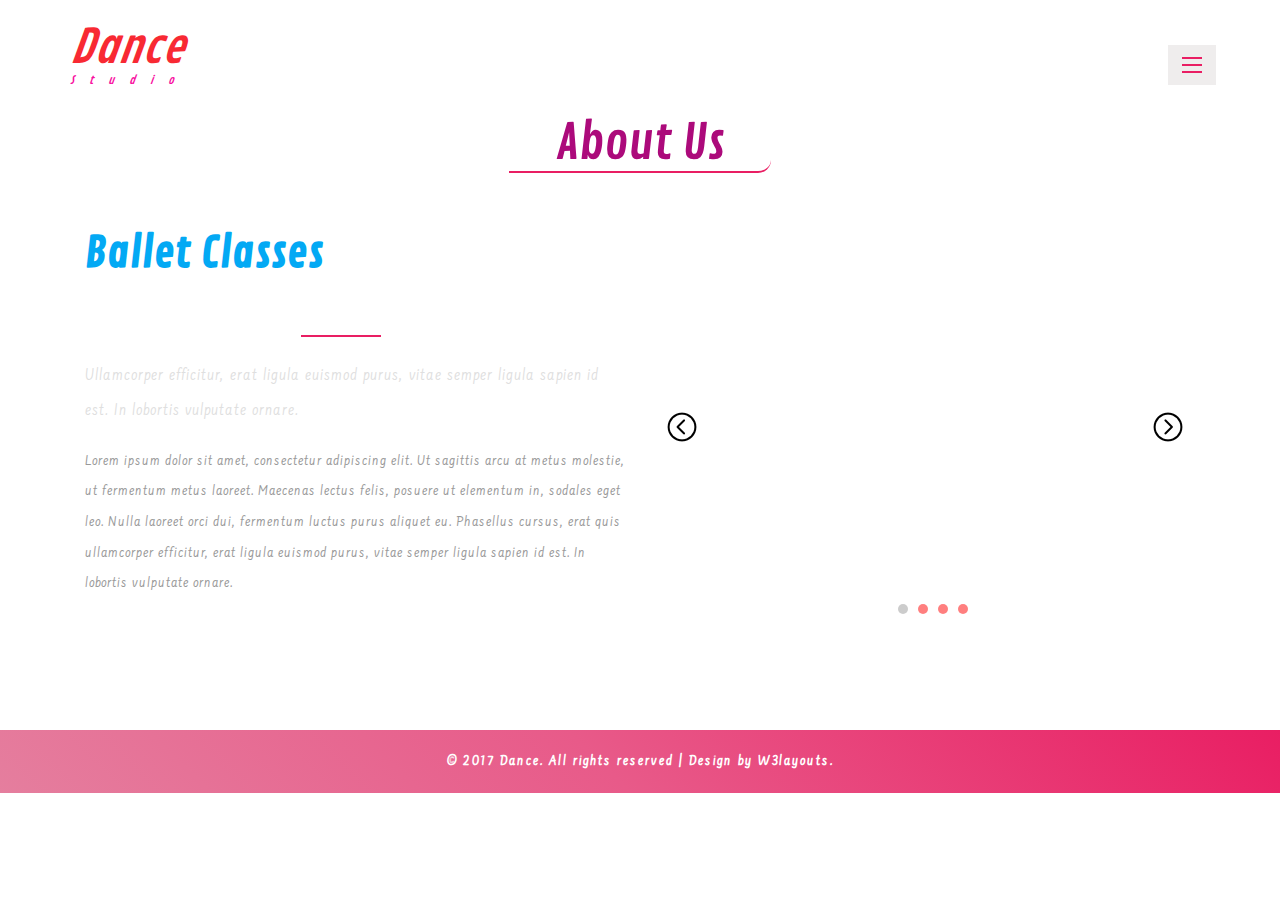
==== commit 831125e5: "no message" ====
--- a/docs/about.html
+++ b/docs/about.html
@@ -23,6 +23,9 @@
 <link href="//fonts.googleapis.com/css?family=Alex+Brush&amp;subset=latin-ext" rel="stylesheet">
 <link href="//fonts.googleapis.com/css?family=Contrail+One" rel="stylesheet">
 <link href="//fonts.googleapis.com/css?family=Farsan&amp;subset=gujarati,latin-ext,vietnamese" rel="stylesheet">
+<style>
+	img{max-width:100%;}
+	</style>
 </head>
 <body> 
 <!-- banner -->
--- a/docs/css/style.css
+++ b/docs/css/style.css
@@ -115,21 +115,21 @@
     font-size: 1.3em;
     margin-top: .5em;
     display: inline-block;
-	color:rgb(17, 192, 236);
+	color:rgb(248, 41, 51);
 	font-style:italic;
 	float: left;
 }
 .w3l-logo span {
     display: block;
     font-size: .25em;
-    color: #0faef8;
+    color: #f80f9f;
     text-transform: capitalize;
     font-weight: 100;
     letter-spacing: 15px;
 }
 p.w3l-img-right  {
     font-size: 2em !important;
-    color: #fff !important;
+    color: rgb(255, 255, 255) !important;
     letter-spacing: 2px !important;
     padding-top: 1.2em !important;
 	margin: 0 !important;
@@ -144,19 +144,19 @@
 }
 .w3l_banner_info h3 {
     font-size: 4em;
-    color: #fff;
+    color: rgb(245, 14, 14);
     text-transform: capitalize;
     letter-spacing: 2px;
 }
 .w3l_banner_info p {
     font-size: 1.1em;
-    color: #d4d2d2;
+    color: #fc34b9;
     letter-spacing: 3px;
     margin: 1.2em 0 5em;
 }
 .wthree_banner_info_grid h6, .wthree_banner_info_grid h2 {
     font-size: 5em;
-    color: #fff;
+    color: rgb(228, 157, 204);
     padding: .5em 0;
     border-bottom: 1px solid rgba(255, 255, 255, 0.51);
     border-top: 1px solid rgba(255, 255, 255, 0.51);
@@ -164,7 +164,7 @@
     margin:0 auto .5em;
     font-family: 'Alex Brush', cursive;
     font-weight: bold;
-    background: rgba(33, 150, 243, 0.2);
+    background: rgba(238, 9, 207, 0.2);
 }
 /*--social-icons--*/
 .social {
@@ -213,17 +213,17 @@
     color: white;
     transform: translateX(0px) rotate(360deg);
 }
-.social .link.google-plus {
-	background-color: tomato;
+.social .link.instagram {
+	background-color: rgb(255, 71, 246);
 	color: white;
-}
-.social .link.twitter {
-  background-color: #00ACEE;
-  color: white;
 }
 .social .link.facebook {
   background-color: #3B5998;
   color: white;
+}
+.social .link.whastapp {
+	background-color: #0fec1a;
+    color: white;
 }
 /*--//social-icons--*/
 /*-- menu --*/
@@ -237,7 +237,7 @@
 #m_nav_container {
     width: 100%;
     height: 82px;
-    background-color:#03A9F4;
+    background-color:#eb58cb;
     position: fixed;
     display: none;
     top: 2%;
@@ -509,7 +509,7 @@
 /*-- agileits --*/
 h2.title-w3l {
     font-size: 3.5em;
-    color: #fff;
+    color: rgb(172, 10, 123);
     text-align: center;
     border-bottom: 2px solid #E91E63;
     width: 23%;
@@ -592,7 +592,7 @@
 	width: 50%;
 	top: 0;
 	left: 0;
-	background: rgba(3, 169, 244, 0.34);
+	background: rgba(75, 235, 247, 0.34);
 	text-align: center;
 	-webkit-transition: all 0.3s ease;
 	transition: all 0.3s ease;
@@ -789,6 +789,11 @@
 	background-color:#0077b5;
 	color:#fff;
 	border-color:#0077b5;
+}
+section.team-agileinfo .view ul.team-social li a i.fa.fa-whatsapp:hover {
+	background-color:#17f310;
+	color:#fff;
+	border-color:#17f50f;
 }
 section.team-agileinfo .view ul.team-social li a i.fa:hover {
     -webkit-animation: spin 2s linear infinite;
@@ -942,9 +947,9 @@
 }
 .contact-left-w3ls .glyphicon {
     font-size: 1.2em;
-    border: 1px solid #03A9F4;
+    border: 1px solid #03bcf4;
     padding: 13px 15px;
-    color: #03A9F4;
+    color: #4b03f4;
 }
 .contact-left-w3ls h4,.contact-left-w3ls h5{
 	text-align:left;
@@ -971,7 +976,7 @@
 }
 .contact-left-w3ls h3 {
     font-size: 2em;
-    color: #03A9F4;
+    color: #f403d4;
     margin-bottom: 1em;
     text-align: left;
 }
@@ -980,7 +985,7 @@
     padding: 1.2em 0;
     text-align: center;	
 /* Permalink - use to edit and share this gradient: http://colorzilla.com/gradient-editor/#e57e9e+0,e85a89+47,e91e63+100 */
-background: rgb(229,126,158); /* Old browsers */
+background: rgb(194, 72, 167); /* Old browsers */
 background: -moz-linear-gradient(45deg, rgba(229,126,158,1) 0%, rgba(232,90,137,1) 47%, rgba(233,30,99,1) 100%); /* FF3.6-15 */
 background: -webkit-linear-gradient(45deg, rgba(229,126,158,1) 0%,rgba(232,90,137,1) 47%,rgba(233,30,99,1) 100%); /* Chrome10-25,Safari5.1-6 */
 background: linear-gradient(45deg, rgba(229,126,158,1) 0%,rgba(232,90,137,1) 47%,rgba(233,30,99,1) 100%); /* W3C, IE10+, FF16+, Chrome26+, Opera12+, Safari7+ */
